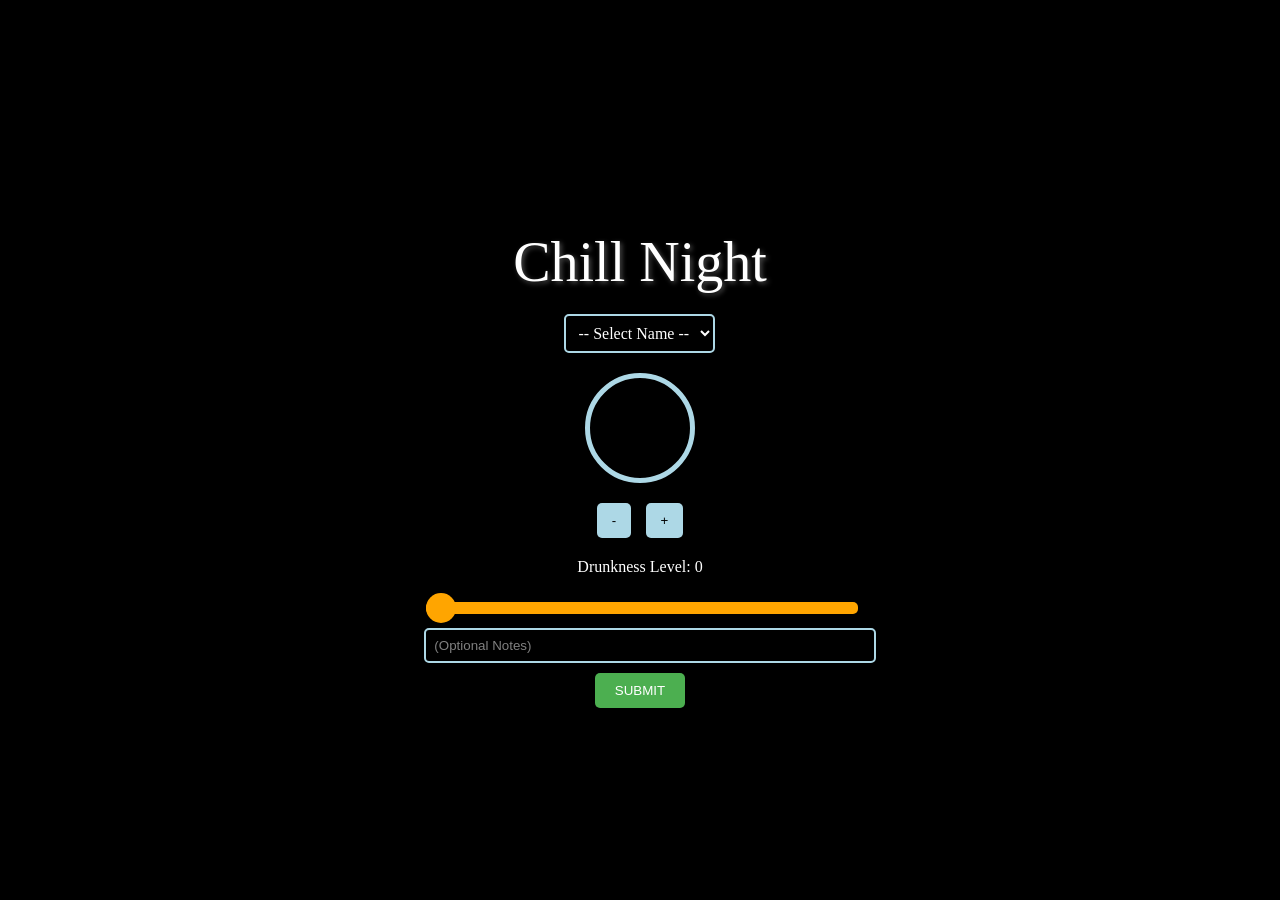
==== temp/index.html @ 521ce477 "Push 5" ====
<!DOCTYPE html>
<html lang="en">
<head>
    <meta charset="UTF-8">
    <meta name="viewport" content="width=device-width, initial-scale=1.0">
    <title>Drink Count App</title>
    <link rel="stylesheet" href="styles.css">
</head>
<body>
    <div class="container">
        <h1>Chill Night</h1>
        <select id="nameDropdown">
            <option value="">-- Select Name --</option>
            <option value="Andres">Andres</option>
            <option value="Miguel">Miguel</option>
            <option value="Mauricio">Mauricio</option>
            <option value="Nosh">Nosh</option>
            <option value="Diego">Diego</option>
        </select>
        
        <div id="drinkCountDisplay" class="hidden">
            <div class="circle">
                <span id="drinkCountValue"></span>
            </div>
        </div>
        
        <div class="buttons">
            <button id="decreaseButton">-</button>
            <button id="increaseButton">+</button>
        </div>

        <p style="margin-top: 10px; font-family: 'Comic Sans MS', cursive;" id="sliderValue">Drunkness Level: 0</p>
        <input type="range" id="slider" min="0" max="10" step="0.5" value="0">

        <input type="text" id="notes" placeholder="(Optional Notes)" onfocus="this.placeholder=''" onblur="this.placeholder='(Optional Notes)'">
        
        <button id="submitButton" style="background-color: #4CAF50; color: white; border: none; border-radius: 5px; padding: 10px 20px;">SUBMIT</button>
    </div>

    <script src="script.js"></script>
</body>
</html>
---- temp/styles.css ----
body {
  background-color: black;
  color: white;
  font-family: Arial, sans-serif;
  display: flex;
  justify-content: center;
  align-items: center;
  height: 100vh;
  margin: 0;
}

.container {
  text-align: center;
  padding: 10px; /* Reduced padding */
}

h1 {
  font-family: 'Brush Script MT', cursive; 
  font-size: 56px; 
  font-weight: 100; 
  margin-bottom: 20px; 
  color: white; 
  text-shadow: 2px 2px 5px rgba(255, 255, 255, 0.3); 
}

select {
  padding: 8px; /* Reduced padding */
  font-size: 16px; 
  border: 2px solid lightblue; 
  border-radius: 5px; 
  background-color: black; 
  color: white; 
  cursor: pointer; 
  transition: border-color 0.3s; 
  font-family: 'Comic Sans MS', cursive; /* More casual font for names */
}

select:hover {
  border-color: deepskyblue; 
}

#drinkCountDisplay {
  display: flex; 
  justify-content: center; 
  align-items: center; 
  margin-top: 20px; 
  font-family: 'Comic Sans MS', cursive; /* Comic Sans for the drink count */
}

.circle {
  width: 100px;
  height: 100px;
  border: 5px solid lightblue;
  border-radius: 50%;
  display: flex;
  justify-content: center;
  align-items: center;
  font-size: 24px;
  color: lightblue;
}

.hidden {
  display: none;
}

.buttons {
  margin: 20px 0;
}

button {
  background-color: lightblue;
  color: black;
  border: none;
  border-radius: 5px;
  padding: 10px 15px;
  margin: 0 5px;
  cursor: pointer;
}

button:hover {
  background-color: deepskyblue;
}

/* Slider styles */
input[type="range"] {
  width: 100%;
  -webkit-appearance: none; /* Remove default styling */
  background: orange; /* Track color */
  height: 12px; /* Increased height of the track for more width */
  border-radius: 5px; /* Rounded edges */
  margin-top: 10px; /* Space for slider */
}

input[type="range"]::-webkit-slider-thumb {
  -webkit-appearance: none; /* Remove default thumb styling */
  appearance: none; /* Remove default thumb styling */
  width: 30px; /* Increased width of the thumb */
  height: 30px; /* Increased height of the thumb */
  background: orange; /* Thumb color */
  border-radius: 50%; /* Circular shape */
  cursor: pointer; /* Cursor change on hover */
}

input[type="range"]::-moz-range-thumb {
  width: 30px; /* Increased width of the thumb */
  height: 30px; /* Increased height of the thumb */
  background: orange; /* Thumb color */
  border-radius: 50%; /* Circular shape */
  cursor: pointer; /* Cursor change on hover */
}

input[type="text"] {
  width: 100%;
  padding: 8px; /* Reduced padding */
  margin: 10px 0;
  border: 2px solid lightblue;
  border-radius: 5px;
  background-color: black;
  color: white;
}

input[type="text"]::placeholder {
  color: grey;
}
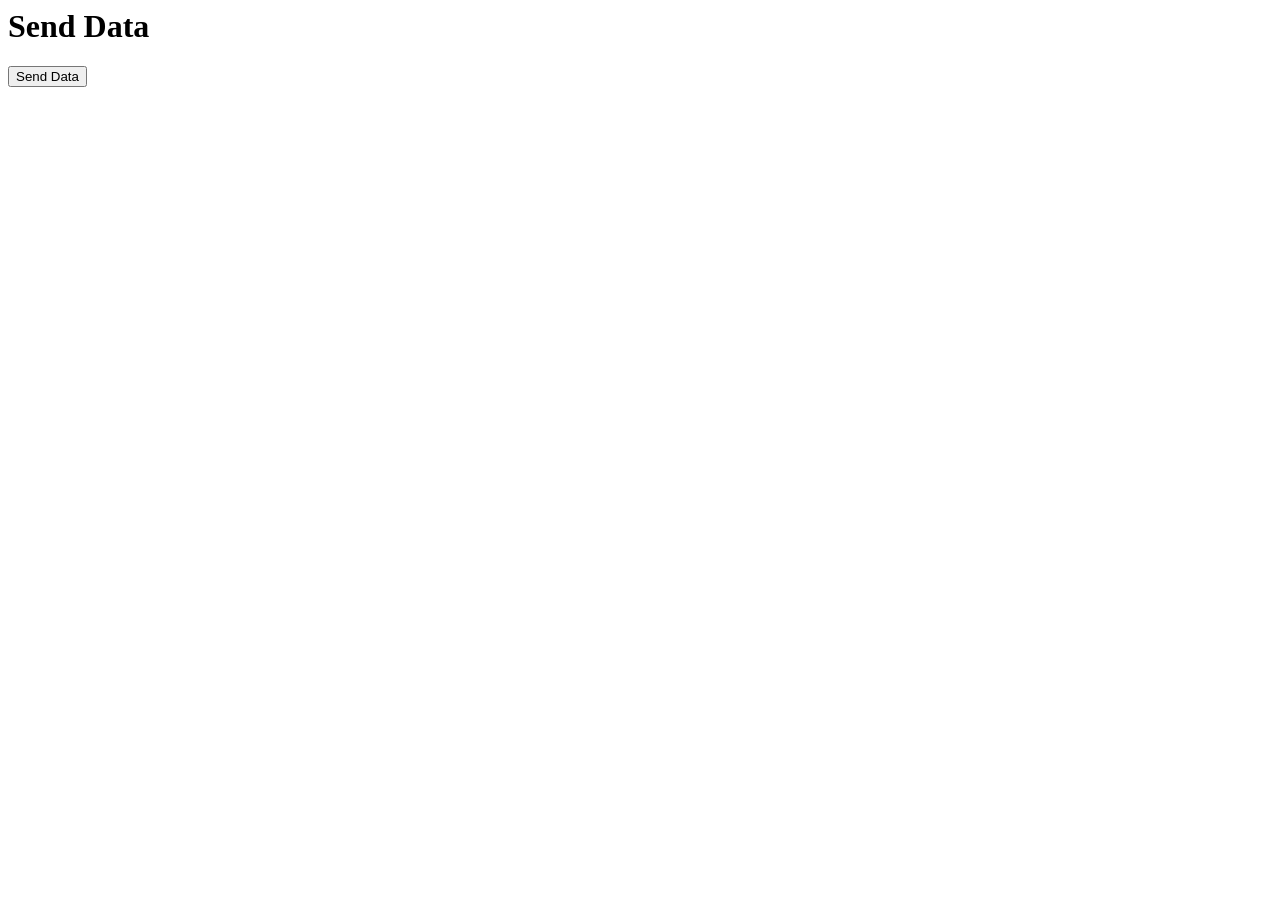
==== commit eca9c863: "ui changes for colour adjusting background" ====
--- a/temp/index.html
+++ b/temp/index.html
@@ -1,42 +1,12 @@
-<!DOCTYPE html>
 <html lang="en">
 <head>
     <meta charset="UTF-8">
     <meta name="viewport" content="width=device-width, initial-scale=1.0">
-    <title>Drink Count App</title>
-    <link rel="stylesheet" href="styles.css">
+    <title>Send Data Example</title>
+    <script src="script.js" defer></script> <!-- Make sure to link your JavaScript file -->
 </head>
 <body>
-    <div class="container">
-        <h1>Chill Night</h1>
-        <select id="nameDropdown">
-            <option value="">-- Select Name --</option>
-            <option value="Andres">Andres</option>
-            <option value="Miguel">Miguel</option>
-            <option value="Mauricio">Mauricio</option>
-            <option value="Nosh">Nosh</option>
-            <option value="Diego">Diego</option>
-        </select>
-        
-        <div id="drinkCountDisplay" class="hidden">
-            <div class="circle">
-                <span id="drinkCountValue"></span>
-            </div>
-        </div>
-        
-        <div class="buttons">
-            <button id="decreaseButton">-</button>
-            <button id="increaseButton">+</button>
-        </div>
-
-        <p style="margin-top: 10px; font-family: 'Comic Sans MS', cursive;" id="sliderValue">Drunkness Level: 0</p>
-        <input type="range" id="slider" min="0" max="10" step="0.5" value="0">
-
-        <input type="text" id="notes" placeholder="(Optional Notes)" onfocus="this.placeholder=''" onblur="this.placeholder='(Optional Notes)'">
-        
-        <button id="submitButton" style="background-color: #4CAF50; color: white; border: none; border-radius: 5px; padding: 10px 20px;">SUBMIT</button>
-    </div>
-
-    <script src="script.js"></script>
+    <h1>Send Data</h1>
+    <button id="sendDataBtn">Send Data</button>
 </body>
-</html>
+</html>
